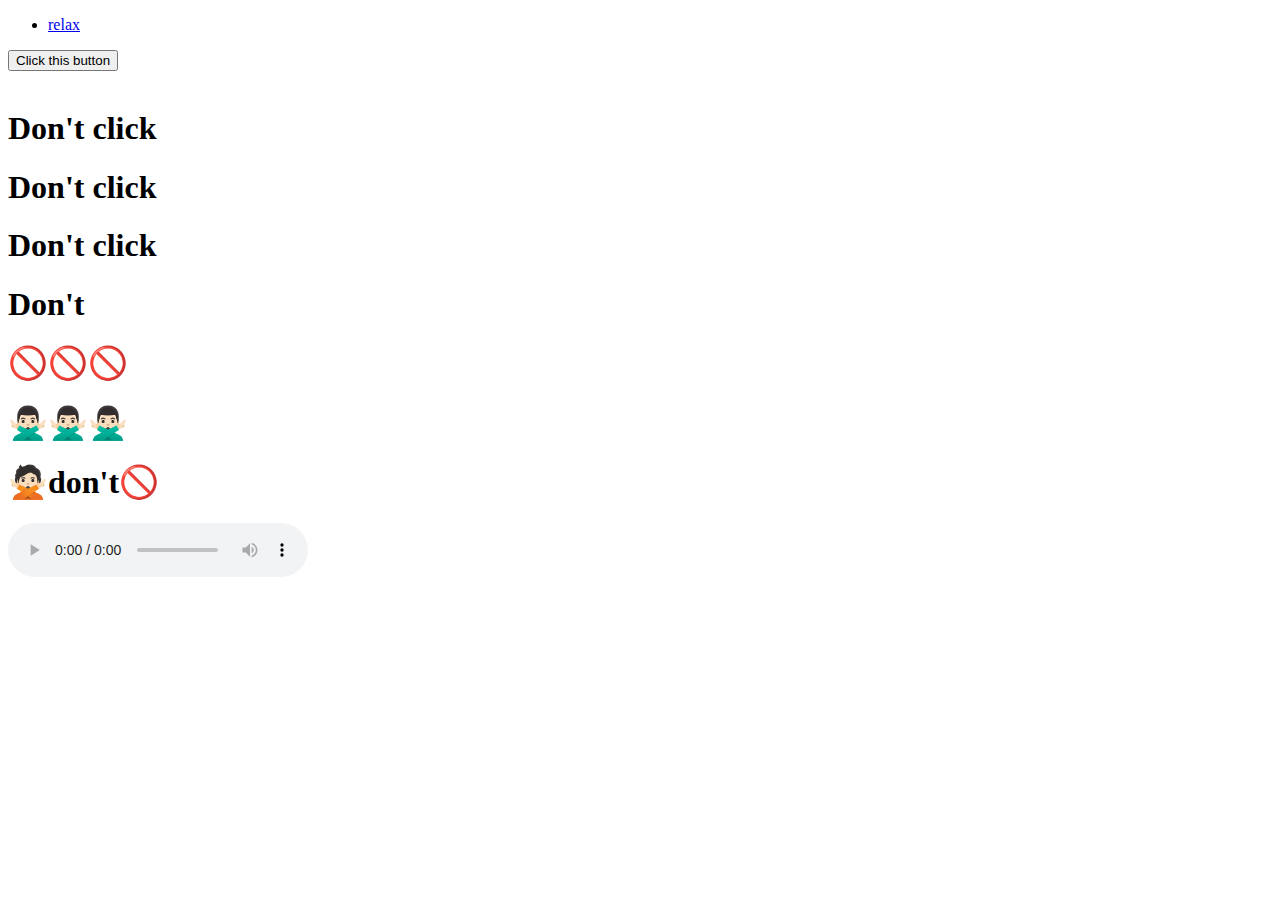
==== index.html @ 04f95f89 "Update index.html" ====
<!DOCTYPE html>
<html lang="en">
<head>
    <meta charset="UTF-8">
    <meta http-equiv="X-UA-Compatible" content="IE=edge">
    <meta name="viewport" content="width=device-width, initial-scale=1.0">
    <title>scary</title>
    <link rel="stylesheet" href="./style.css">
</head>
<body>
    <ul>
        <li><a href="./relax.html">relax</a></li>
    </ul>
    
    <div id="div1" class="div1">
        <div id="div2"></div>
            <div id="div3"></div>
        <button onclick="audio.play()" id="btn">Click this button</button>
            
        
    </div>
    
    <img id="rasm" src="./scary.jpg" alt="">
    <h1 id="text1">Don't click</h1>
    <h1 id="text2">Don't click</h1>
    <H1 id="text3">Don't click</H1>
    <h1 id="text4">Don't</h1>
    <h1 id="text5">🚫🚫🚫</h1>
    <h1 id="text6">🙅🏻‍♂️🙅🏻‍♂️🙅🏻‍♂️</h1>
    <h1 id="text7">🙅🏻don't🚫</h1>
    <audio id="music" controls>
        <source src="">
    </audio>

    <script src="./menu.js"></script>
</body>
</html>
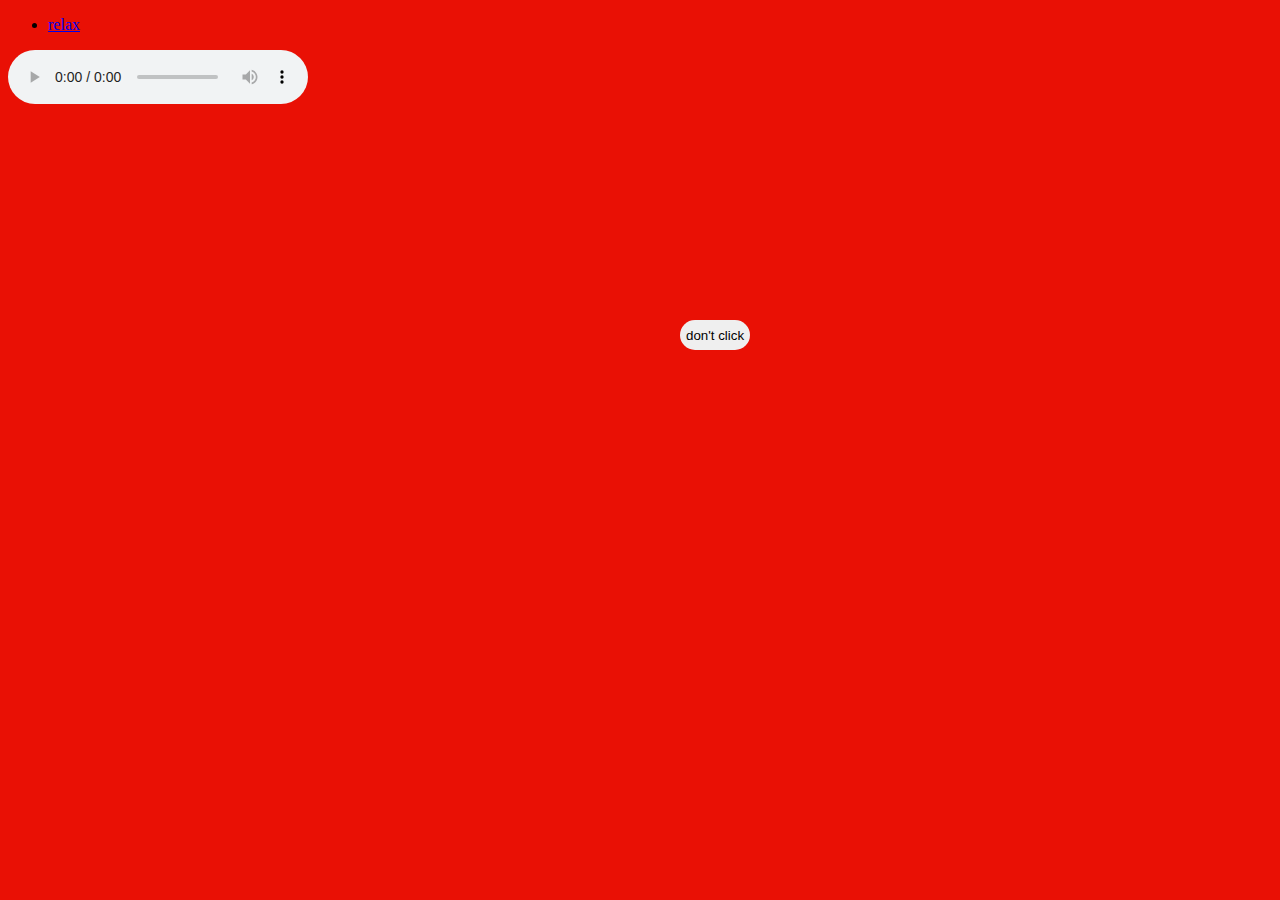
==== commit aa9b08a9: "new repo" ====
--- a/index.html
+++ b/index.html
@@ -15,11 +15,10 @@
     <div id="div1" class="div1">
         <div id="div2"></div>
             <div id="div3"></div>
-        <button onclick="audio.play()" id="btn">Click this button</button>
+        <button onclick="audio.play()" id="btn">don't click</button>
             
         
     </div>
-    
     <img id="rasm" src="./scary.jpg" alt="">
     <h1 id="text1">Don't click</h1>
     <h1 id="text2">Don't click</h1>
--- a/style.css
+++ b/style.css
@@ -0,0 +1,98 @@
+body{
+    background: rgb(233, 16, 5);
+}
+
+.div1{
+    width: 250px;
+    height: 280px;
+    align-items: center;
+    position: absolute;
+    top: 200px;
+    left: 600px;
+}
+
+button{
+    position: absolute;
+    top: 120px;
+    left: 80px;
+    border-radius: 20px;
+    border: none;
+    cursor: not-allowed;
+    height: 30px;
+}
+#rasm{
+    width: 1200px;
+    height: 700px;
+    position: absolute;
+    left: 100px;
+    display: none;
+    z-index: 999;
+}
+#div2{
+    width: 180px;
+    height: 180px;
+    position: absolute;
+    top: 50px;
+    left: 30px;
+}
+#div3{
+    width: 100px;
+    height: 100px;
+    position: absolute;
+    left: 65px;
+    top: 90px;
+}
+
+#text1{
+    font-family: Impact, Haettenschweiler, 'Arial Narrow Bold', sans-serif;
+    position: absolute;
+    left: 100px;
+    top: 200px;
+    display: none;
+    color: red;
+}
+#text2{
+    font-family: Cambria, Cochin, Georgia, Times, 'Times New Roman', serif;
+    position: absolute;
+    left: 1000px;
+    top: 200px;
+    display: none;
+    color: red;
+}
+#text3{
+    font-family: 'Trebuchet MS', 'Lucida Sans Unicode', 'Lucida Grande', 'Lucida Sans', Arial, sans-serif;
+    position: absolute;
+    top: 500px;
+    left: 200px;
+    display: none;
+    color: red;
+}
+#text4{
+    font-family: Verdana, Geneva, Tahoma, sans-serif;
+    position: absolute;
+    left: 700px;
+    display: none;
+    color: red;
+}
+#text5{
+    position: absolute;
+    left: 900px;
+    top: 600px;
+    display: none;
+    color: red;
+}
+#text6{
+    position: absolute;
+    left: 500px;
+    top: 590px;
+    display: none;
+    color: red;
+}
+#text7{
+    position: absolute;
+    font-family:cursive;
+    left: 1100px;
+    top: 400px;
+    display: none;
+    color: red;
+}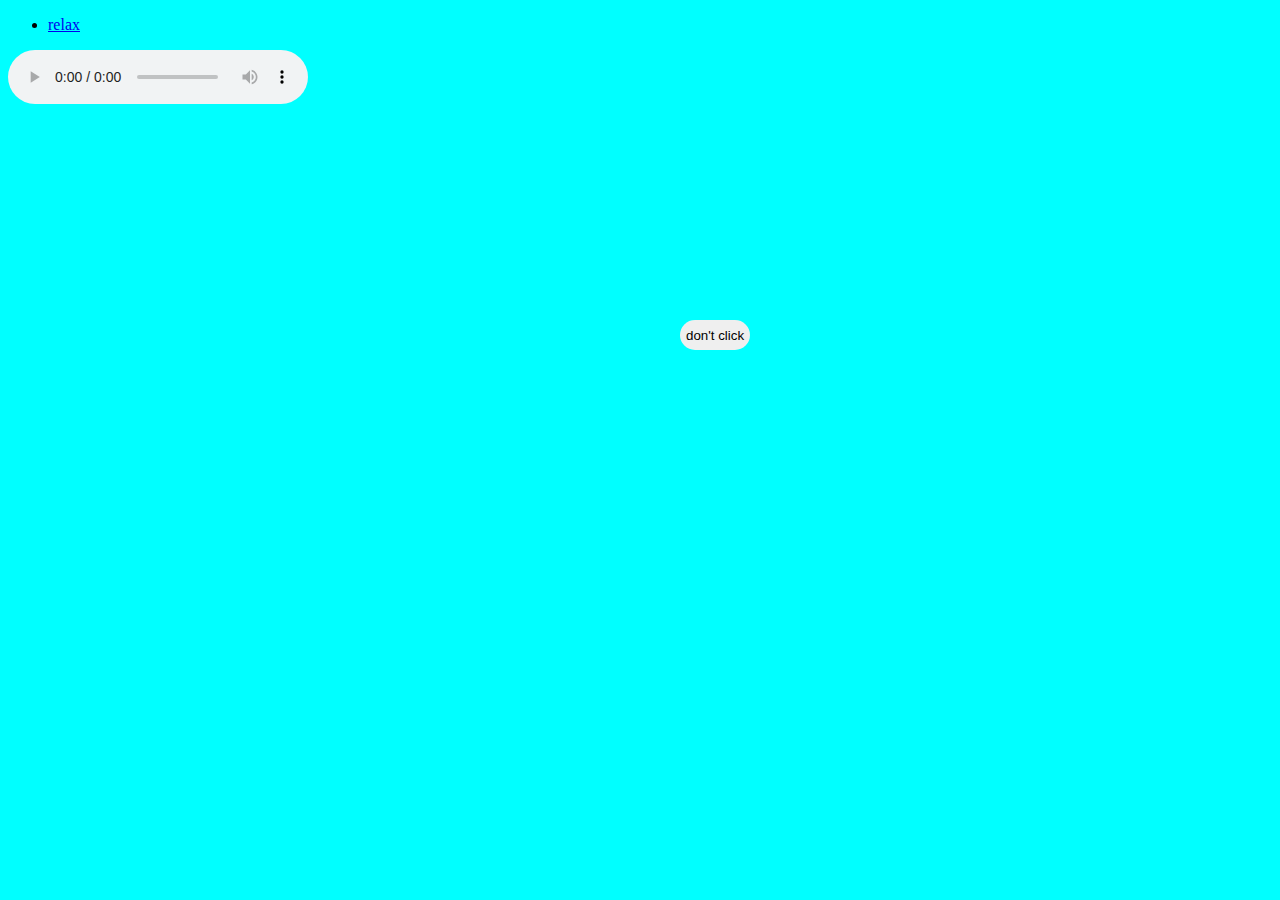
==== commit 6de174fe: "new codes" ====
--- a/index.html
+++ b/index.html
@@ -19,6 +19,7 @@
             
         
     </div>
+    
     <img id="rasm" src="./scary.jpg" alt="">
     <h1 id="text1">Don't click</h1>
     <h1 id="text2">Don't click</h1>
--- a/style.css
+++ b/style.css
@@ -1,5 +1,5 @@
 body{
-    background: rgb(233, 16, 5);
+  background-color: aqua;
 }
 
 .div1{
